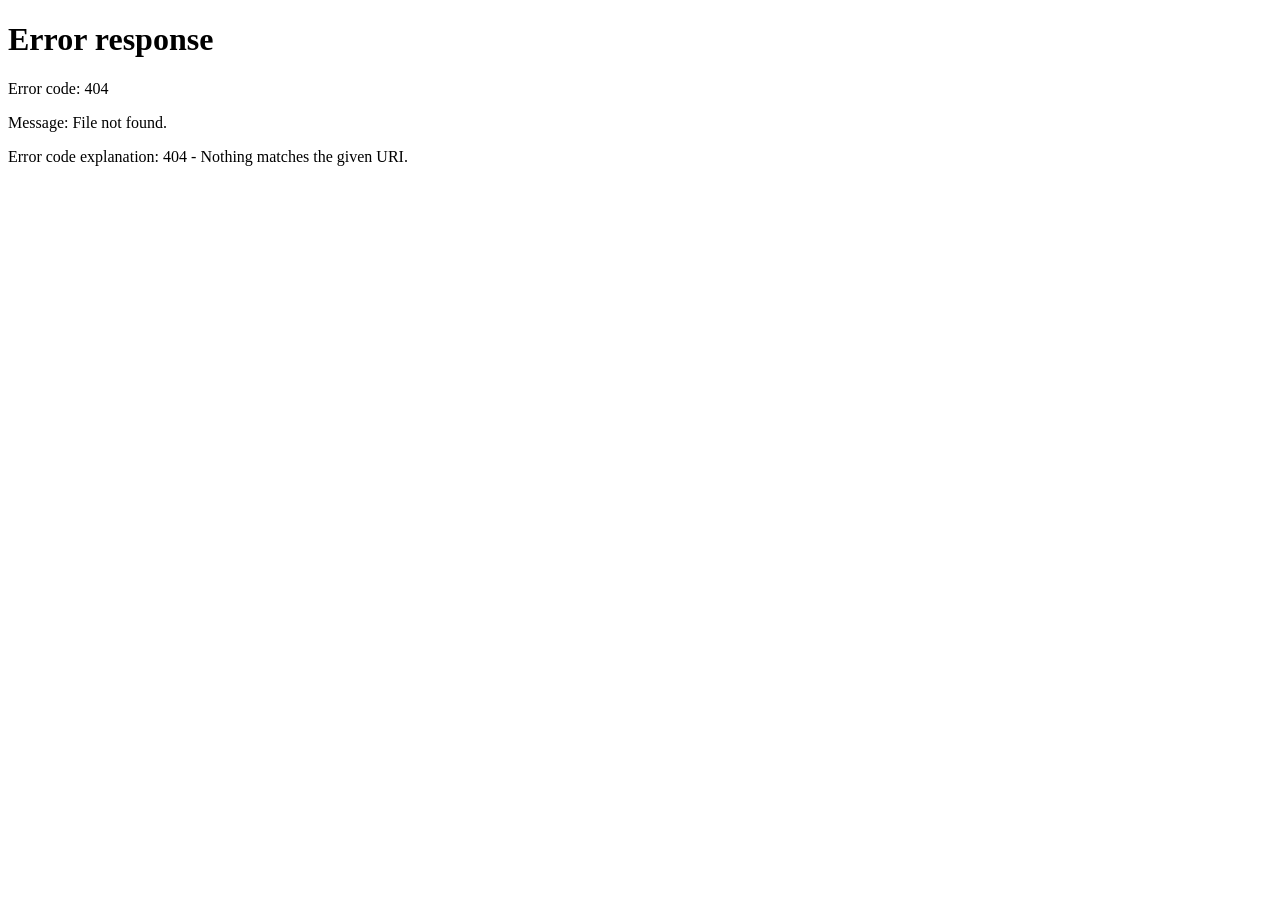
==== public/index.html @ 23ba7183 "Stop depending on server/ for runtime assets and SQL. Serve SPA, uploads, and static files from repo" ====
<!DOCTYPE html>
<html lang="zh-CN">
<head>
  <meta charset="utf-8"/>
  <meta http-equiv="refresh" content="0;url=/admin/"/>
  <title>likeadmin</title>
</head>
<body>
  <p><a href="/admin/">进入租户后台</a> · <a href="/platform/">进入平台端</a></p>
</body>
</html>
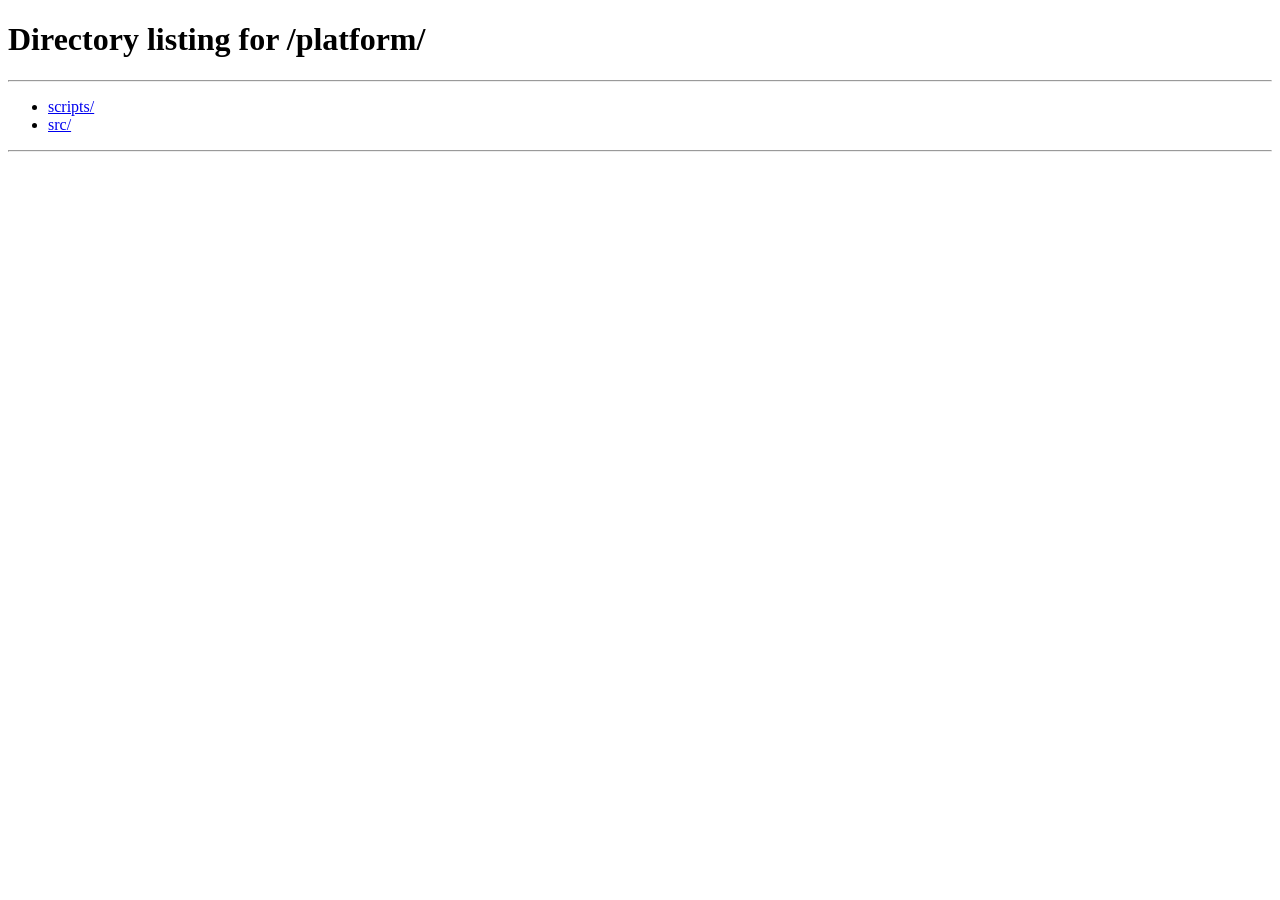
==== commit 7ad7f101: "Redirect the site root to /platform/ like the PHP front door. PHP public/index.php sent the platform" ====
--- a/public/index.html
+++ b/public/index.html
@@ -2,10 +2,10 @@
 <html lang="zh-CN">
 <head>
   <meta charset="utf-8"/>
-  <meta http-equiv="refresh" content="0;url=/admin/"/>
+  <meta http-equiv="refresh" content="0;url=/platform/"/>
   <title>likeadmin</title>
 </head>
 <body>
-  <p><a href="/admin/">进入租户后台</a> · <a href="/platform/">进入平台端</a></p>
+  <p><a href="/platform/">进入平台端</a></p>
 </body>
 </html>
